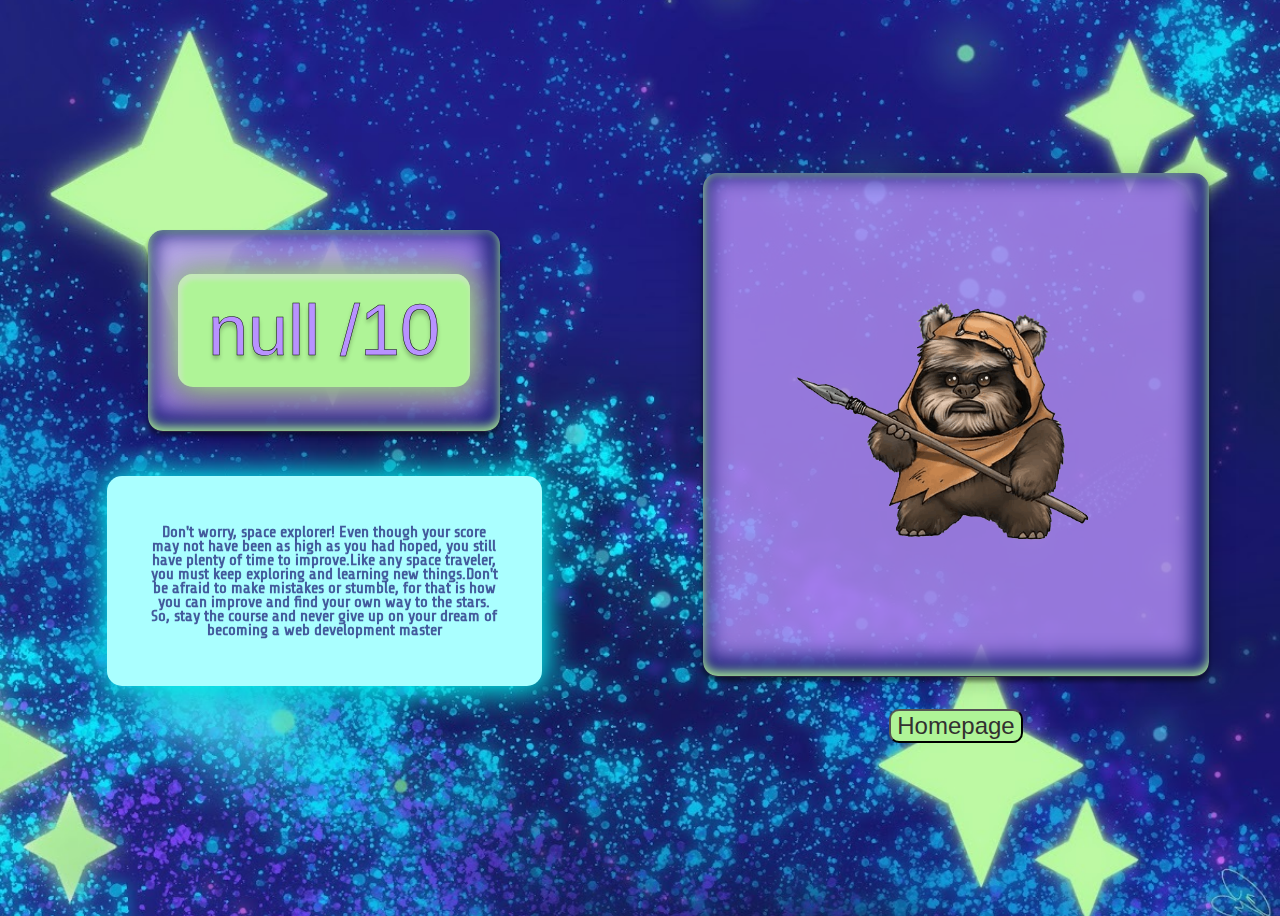
==== score.html @ 8a19ac08 "recreate" ====
<!DOCTYPE html>
<html lang="en">
<head>
    <meta charset="UTF-8">
    <meta http-equiv="X-UA-Compatible" content="IE=edge">
    <meta name="viewport" content="width=device-width, initial-scale=1.0">
    <link rel="preconnect" href="https://fonts.googleapis.com">
    <link rel="preconnect" href="https://fonts.gstatic.com" crossorigin>
    <link href="https://fonts.googleapis.com/css2?family=Share+Tech&display=swap" rel="stylesheet">
    <link rel="stylesheet" href="style.css">
    <link href="https://fonts.cdnfonts.com/css/do-futuristic" rel="stylesheet">
    <link href="https://fonts.cdnfonts.com/css/axial-cut" rel="stylesheet">
    <link href="https://fonts.cdnfonts.com/css/sphere-next" rel="stylesheet">
    <link href="https://fonts.cdnfonts.com/css/alien-2" rel="stylesheet">
    
    <title>Quiz Game</title>
</head>
<body>
    <!-- Slide score -->
    <div id="resultatSlide">
        <div id="leftColumn">
        <div id="scoreBox">
            <!-- score qui varie selon le nb de bonnes réponses -->
            <div id="miniScoreBox">
                <p id ="finaleScore"> /10</p>
            </div>
            
        </div>
        <div id="congratsMesgBox">
            <!-- message qui varie selon le score -->
            <!-- <p id="reallyGood">Congratulations, space traveler! You have successfully completed our coding quiz and proven that you have what it takes to soar to new heights in the world of programming.
                <br><br>
                Just as space travel requires careful planning, precise calculations, and a willingness to push beyond the boundaries of what's been done before, coding requires a similar set of skills and determination. By acing our quiz, you have demonstrated that you possess the knowledge and expertise to take on any coding challenge that comes your way.</p> -->
            <!-- <p id="moyenScore">Congratulations, space explorer! While your score may not have propelled you into the digital universe, you have still managed to climb a part of that cosmic mountain. 
                <br><br>
                You are now on the right track to reach even higher peaks in the world of web development. Keep practicing and learning new things, and who knows? Perhaps next time, you'll reach even more dazzling stars!</p>
            <p id="goToWork">Don't worry, space explorer! Even though your score may not have been as high as you had hoped, you still have plenty of time to improve. 
                <br><br>
                Like any space traveler, you must keep exploring and learning new things. Don't be afraid to make mistakes or stumble, for that is how you can improve and find your own way to the stars. So, stay the course and never give up on your dream of becoming a web development master!</p> -->
        </div>
    </div>

     <div id="rightColumn"> 
        <div id="resultatIllustration"> 
        </div>
        <div id="backBtnCase">
            <a href="StartPage.html"><button id="backBtn"> Homepage </button></a>
        </div>
    </div>

   

    <script>
          
        const score_valeure = document.querySelector("#finaleScore");
        const value = localStorage.getItem("score-value");
        finaleScore.innerHTML = `<p> ${value} /10 </p>`;
        const contenu = document.querySelector("#congratsMesgBox")
        const msg = document.createElement('p')
        const resultatIllustration = document.querySelector("#resultatIllustration")
        img = document.createElement("img")

            
        if ( value > 7 ) {
            
            img.src = "yoda.png"
            resultatIllustration.appendChild(img)
            
             
            msg.innerHTML = "Congratulations, space traveler! You have successfully completed our coding quiz and proven that you have what it takes to soar to new heights in the world of programming. Just as space travel requires careful planning, precise calculations, and a willingness to push beyond the boundaries of what's been done before, coding requires a similar set of skills and determination. By acing our quiz, you have demonstrated that you possess the knowledge and expertise to take on any coding challenge that comes your way"

        
            contenu.appendChild(msg); 
        }

        if ( value >= 5 && value <= 7) {
             msg.innerHTML = "Congratulations, space explorer! While your score may not have propelled you into the digital universe, you have still managed to climb a part of that cosmic mountain. You are now on the right track to reach even higher peaks in the world of web development. Keep practicing and learning new things, and who knows? Perhaps next time, you'll reach even more dazzling stars!"
             img.src = "jabba.png"
            resultatIllustration.appendChild(img)

            contenu.appendChild(msg); 
        }
        if ( value < 5 )
        {
           msg.innerHTML="Don't worry, space explorer! Even though your score may not have been as high as you had hoped, you still have plenty of time to improve.Like any space traveler, you must keep exploring and learning new things.Don't be afraid to make mistakes or stumble, for that is how you can improve and find your own way to the stars. So, stay the course and never give up on your dream of becoming a web development master"
           img.src = "ewok.png"
            resultatIllustration.appendChild(img)
           contenu.appendChild(msg); 
        }
        
    </script>
</body>
</html>
---- style.css ----
*{
    box-sizing: border-box;
    
    }
    
    @font-face {
        font-family: 'excelorateregular';
        src: url('excelorate-font-webfont.woff2') format('woff2'),
             url('excelorate-font-webfont.woff') format('woff');
        font-weight: normal;
        font-style: normal;
        
    }

    @font-face {
        font-family: 'Share Tech';
        src: url('https://fonts.googleapis.com/css2?family=Share+Tech&display=swap');
        font-weight: normal;
        font-style: normal;
    }

    
    body{
        display: flex;
        justify-content: center;
        align-items: center ;
        height: 100vh;
        background: url("BG.jpg") no-repeat center center fixed;
        -webkit-background-size: cover;
        -moz-background-size: cover;
        -o-background-size: cover;
        background-size: cover;
        cursor: url("cursor.cur"), auto;
    }
    .quiz-container{
        border-radius: 10px;
        display: flex;
        justify-content: center;
        align-items: center;
        width: 100%;
        height: 80%;
    }
    
    #questionBBox {
        display: flex;
        align-items: center;
        justify-content: center;
        width: 533px;
        height: 400px;
        filter: drop-shadow(0 0 0.75rem rgba(0, 0, 0, 0.25));
        background: rgba(184, 146, 255, 0.79);
        border-bottom: 1px solid rgba(0, 0, 0, 0.74);
        box-shadow: 0px 4px 4px rgba(0, 0, 0, 0.25), 
        0px 4px 4px rgba(0, 0, 0, 0.25), 
        inset 0px -4px 11px #AFF497, 
        inset -5px -7px 20px 12px #20247B, 
        inset 0px 4px 4px rgba(175, 244, 151, 0.64);
        border-radius: 15px;
    
        
    }
    
    /* .star{
        width: 9vw;
        height: 30vh;
        clip-path: polygon(50% 10%, 63% 35%, 100% 50%, 63% 64%, 50% 92%, 33% 65%, 0 50%, 35% 35%);
        margin-right: -20%;
        margin-top:-32%;
        margin-left: 15%;
        background-color: rgba(174, 244, 151, 0.4);
        position: relative;
        left: -7%;
        
        
    } */
    
    #questionSBox {
        width: 70%;
        height: auto;
        box-shadow: inset 5px 0px 4px #20247b, 
        inset 0px 4px 4px rgba(175, 244, 151, 0.64);
        filter: drop-shadow(0px 4px 4px rgba(0, 0, 0, 0.25));
        display: flex;
        flex-direction: column;
        justify-content: flex-start;
        align-items: center;
        background: rgba(54, 69, 145, 0.482);
        border-radius: 15px;
        padding-top: 3%;        
    }
    
    
    
    #question {
        color: #AFF497;
        text-shadow: 0px 4px 4px rgba(175, 244, 151, 0.64);
        background: none;
        margin: 0;
        padding-left: 10%;
        padding-right: 10%;
        padding-top: 4%;
        padding-bottom: 4%;
        font-family: 'Alien', sans-serif;
        
    
    }
    
    #numQuestion {
        color: #20247B;
       /*  text-shadow: 0px 4px 4px #FCF9F9; */
        font-family: 'Alien', sans-serif;
        font-style: normal;
        font-weight: 400;
        font-size: 25px;
        line-height: 25px;
        background: none;
        margin: 0;
        -webkit-text-stroke-width: 1px;
        -webkit-text-stroke-color: rgb(255, 255, 255);
    
    } 
    
    #numQuestion h2 {
        background: none;
    }
    
    #answerBox{
        width: 533px;
        height: 70%;
        display: flex;
        flex-direction: column;
        justify-content: center;
        align-items: center;
        margin-left: 8%;
        font-family: 'DO Futuristic', sans-serif;

    }
    
    

   /*  #score {
        height: 20%;
    } */
    
    #botBox {
        width: 533px;
        height: 80%;
        display: flex;
        flex-direction: column;
        justify-content: space-around;
        align-items: center;
        
        
    }
    
    #score p {
        color: #AFF497;
        text-shadow: 0px 4px 4px rgba(210, 250, 197, 0.64);
        background: none;
        font-size: 1.5rem;
        padding-top: 50%;
    }
    
    
    label {
        background: none;
        display: inline-block;
        width: 100%;
    }
    
    label:hover {
        cursor: url("cursor.cur"), auto;
    }
    

    input {
        display: none;
    }
    
    ul {
        padding: 0;
        height: 70%;
        width: 99%;
        margin-top: 6%;
    }
    
    
    li{
        list-style-type: none; 
        color: #20247B;
        font-weight: bold;
        width: 100%;
        margin-bottom: 3%;
        padding-bottom: 3%;
        padding-top: 3%;
        padding-left: 2%;
        border-radius: 15px;
        font-size: 1rem;
        font-family: "Share Tech", sans-serif;
        background-color: #AAFFFF;

         
    }


    li:hover {
        filter: drop-shadow(0px 4px 4px rgba(0, 0, 0, 0.25));
        border-style: hidden;
        outline: none;
        box-shadow: 1px 1px 30px 5px #0ff;
        cursor: url("cursor.cur"), auto;
        
    }

    
    #buttons {
        display: flex;
        flex-wrap: wrap;
        flex-direction: row;
        height: 30%;
        width: 100%;
        justify-content: center;
        align-items: center;
        margin-top: 4%;
    }
    
    #btn {
        background-color: #AFF497;
        border-radius: 10px;
        width: 16vw;
        margin-right: 2%;
        height: 50%;
        font-size: 1.5rem;
        color: #323030;
        font-family: 'Alien', sans-serif;
        
    }
    
    #btn:hover {
        background: radial-gradient(#7c51ccb4, #B892FF);
        box-shadow: 0px 0px 12px #AFF497, inset 0px 0px 10px 20px #20257b7c,
        inset 0px 0px 0px 0px #7c51cc9e, inset 0px -4px 11px #AFF497;
        cursor: url("cursor.cur"), auto;
    }
    
    #btn:hover {
        text-shadow: 0px 1px 0px;
        transition-timing-function: ease;
        transition: 0.4s;
        color: #AFF497;
        box-shadow: 0px 0px 12px #AFF497;
        border-radius: 15px;
        cursor: url("cursor.cur"), auto;
    }
    
    
    #btn_suivant {
        background-color: #323030;
        border-radius: 10px;
        width: 16vw;
        height: 50%;
        color: #AFF497;
        font-size: 1.5rem;
        font-family: 'Alien', sans-serif;
        cursor: url("cursor.cur"), auto;
    
    }
    
    
    .btn_suivant_hover:hover  {
        background: radial-gradient(#7c51ccb4, #B892FF);
        box-shadow: 0px 0px 12px #AFF497, inset 0px 0px 10px 20px #20257b7c,
        inset 0px 0px 0px 0px #7c51cc9e, inset 0px -4px 11px #AFF497;
        text-shadow: 0px 1px 0px;
        transition-timing-function: ease;
        transition: 0.4s;
        color: #AFF497;
        box-shadow: 0px 0px 12px #AFF497;
        border-radius: 15px;
        cursor: url("cursor.cur"), auto;

    }

    #btn_resultat{
        background-color: #323030;
        border-radius: 10px;
        width: 16vw;
        height: 50%;
        color: #AFF497;
        font-size: 1.5rem;
        margin-top: 4%;
        font-family: 'Alien', sans-serif;
        cursor: url("cursor.cur"), auto;
    }

    .btn_hover:hover{
        background: radial-gradient(#7c51ccb4, #B892FF);
        box-shadow: 0px 0px 12px #AFF497, inset 0px 0px 10px 20px #20257b7c,
        inset 0px 0px 0px 0px #7c51cc9e, inset 0px -4px 11px #AFF497;
        text-shadow: 0px 1px 0px;
        transition-timing-function: ease;
        transition: 0.4s;
        color: #AFF497;
        box-shadow: 0px 0px 12px #AFF497;
        border-radius: 15px;
        cursor: url("cursor.cur"), auto;
    }



    

    
                                            /* Slide score */
    
    
     #resultatSlide {
        width: 100%;
        height: 100%;
        display: flex;
        justify-content: space-around;
        align-items: center;

        
    }
    
    #leftColumn {
        display: flex;
        flex-direction: column;
        justify-content: center;
        align-items: center;
        width: 50%;
        height: auto;
        align-items: center;
    }
    
    #congratsMesgBox{
        color: rgba(32, 35, 123, 0.75);
        text-align: center;
        font-family: "Share Tech", sans-serif;
        border-style: hidden;
        outline: none;
        box-shadow: 1px 1px 30px 5px #0ff;
        background-color: #AAFFFF;
        height: 210px;
        width: 435px;
        filter: drop-shadow(0px 4px 4px rgba(0, 0, 0, 0.25));
        border-radius: 15px;
        padding-left: 42px;
        padding-right: 42px;
        padding-top: 10px;
        padding-bottom: 10px;
        display: flex;
        flex-direction: row;
        margin-top: 7%;
        
    }
    
    #congratsMesgBox p{
        background-color: #AAFFFF;
        font-weight: 700;
        font-size: 1rem;
        line-height: 14px;
        display: flex;
        align-items: center;
        color: rgba(32, 36, 123, 0.75);
        font-family: "Share Tech", sans-serif;
    
    }
    
    
    #scoreBox {
        display: flex;
        background-color: rgba(184, 146, 255, 0.79);
        border-radius: 15px;
        border-bottom: 1px solid rgba(0, 0, 0, 0.74);
        width: 352px;
        height: 202px;
        box-shadow: 0px 4px 4px rgba(0, 0, 0, 0.25), 
        0px 4px 4px rgba(0, 0, 0, 0.25), 
        inset 0px -4px 11px #AFF497, 
        inset -5px -7px 20px 12px #20247B, 
        inset 0px 4px 4px rgba(175, 244, 151, 0.64);
        justify-content: center;
        align-items: center;
    
    }
    
    #miniScoreBox {
        width: 292.28px;
        height: 113px;
        background-color: rgba(175, 244, 151, 1);
        box-shadow: 6px 7px 16px #20247B, inset 0px 0px 4px 15px rgba(184, 146, 255, 0.48);
        border-radius: 15px;
        display: flex;
        justify-content: center;
        align-items: center;
        -webkit-text-stroke-width: 0.5px;
        -webkit-text-stroke-color: rgb(0, 0, 0);
        filter: drop-shadow(3px 4px 10px rgb(87, 40, 119));
        box-shadow: 2px 4px 4px 2px #C5E8BA inset, 1px 1px 30px 5px #AFF497;
        border-radius: 15px;
    
    }
    
    #miniScoreBox p {
        font-weight: 400;
        font-size: 72px;
        line-height: 59px;
        color: #B892FF;
        text-shadow: 0px 4px 4px rgba(0, 0, 0, 0.25);
        background: none;
        font-family: 'Excelorate', Arial, Helvetica, sans-serif;
    
    }
    
    #rightColumn {
        display: flex;
        align-items: center;
        flex-direction: column;
        justify-content: center;
        width: 50%;
        height: 70%;
    }
    
    #resultatIllustration {
        width: 80%;
        height: 80%;
        filter: drop-shadow(0 0 0.75rem rgba(0, 0, 0, 0.25));
        background: rgba(184, 146, 255, 0.79);
        border-bottom: 1px solid rgba(0, 0, 0, 0.74);
        box-shadow: 0px 4px 4px rgba(0, 0, 0, 0.25), 
        0px 4px 4px rgba(0, 0, 0, 0.25), 
        inset 0px -4px 11px #AFF497, 
        inset -5px -7px 20px 12px #20247B, 
        inset 0px 4px 4px rgba(175, 244, 151, 0.64);
        border-radius: 15px;
        list-style-type: none;
        padding: 15px;
        background-color: rgba(184, 146, 255, 0.79);
        display: flex;
        justify-content: center;
        align-items: center;
        
        
    }

    #resultatIllustration img {  
        width: 75%;
        height: auto;
        background: none;
    }
    
    #backBtnCase {
        margin-top: 5%;
    }

    #backBtn{
        background-color: #AFF497;
        border-radius: 10px;
        width: 100%;
        margin-right: 2%;
        height: 100%;
        font-size: 1.5rem;
        color: #323030;
        font-family: 'Alien', sans-serif;
        cursor: url("cursor.cur"), auto;
        
    }

    #backBtn:hover {
        background: radial-gradient(#7c51ccb4, #B892FF);
        box-shadow: 0px 0px 12px #AFF497, inset 0px 0px 10px 20px #20257b7c,
        inset 0px 0px 0px 0px #7c51cc9e, inset 0px -4px 11px #AFF497;
        text-shadow: 0px 1px 0px;
        transition-timing-function: ease;
        transition: 0.4s;
        color: #AFF497;
        box-shadow: 0px 0px 12px #AFF497;
        border-radius: 15px;
        cursor: url("cursor.cur"), auto;
    }


    @media screen and (max-width: 812px) {
        body {
          display: flex;
          flex-wrap: nowrap;
          flex-flow: column nowrap;
          justify-content: space-between;
          align-items: center;
          margin-bottom: 2vh;
          margin-top: 2vh;
          padding: auto;
          height: fit-content;
        }

        /* #rightColumn, #leftColumn {
          width: 30vw;
          height: 30vh;
        } */

        #resultatSlide {
            display: flex;
            flex-direction: column;
            flex-wrap: nowrap;
        }

        #rightColumn {
            margin-top: 10%;
        }
        /* #resultatIllustration{
            width: 91vw;
            height: 45vh;
            
        } */

        #congratsMesgBox {
            margin-top: 15%;
            width: 55vw;
            height: auto;
            font-family: 'DO Futuristic', sans-serif;
        }

        #congratsMesgBox p {
            font-size: 12px;
        }

        #backBtnCase {
            margin-top: 10%;
            
        }

        #resultatIllustration{
            width: 55vw;
        }

        #scoreBox {
            width: 55vw;
        }

        #miniScoreBox{
            width: 40vw;
            font-family: 'DO Futuristic', sans-serif;
        }
        
        #miniScoreBox p {
            width: auto;
            font-size: 5.5vw;
        }

        
      }
      
      
      
      @media screen and (max-width: 980px) {
        body {
            display: flex;
            flex-wrap: nowrap;
            flex-flow: column nowrap;
            justify-content: space-between;
            align-items: center;
            margin-bottom: 2vh;
            margin-top: 2vh;
            padding: auto;
            height: fit-content;
          }

        #btn_suivant {
            background-color: #323030;
            border-radius: 10px;
            width: 40%;
            height: 50%;
            color: #AFF497;
            font-size: 1.5rem;
            
        
        }
        .quiz-container{
            flex-direction: column;
        }

        #answerBox{
            margin: 0;
            width: 50vw;
        }

        #questionBBox {
            width: 50vw;
            height: 50vh;
            justify-content: center;
            align-items: center;
        }

        #questionSBox {
            width: 30vw;
            margin: 0;
            text-align: center;
            
        }

        #questionSBox h2 {
            font-size: 4vh;
        }

        .star {
            display: none;
        }
        #buttons {
            display: flex;
            flex-wrap: wrap;
            flex-direction: row;
            height: 30%;
            width: 100%;
            justify-content: center;
            align-items: center;
            margin-top: 4%;
        }
        
        #btn {
            background-color: #AFF497;
            border-radius: 10px;
            width: 40%;
            margin-right: 2%;
            height: 50%;
            font-size: 1.5rem;
            color: #323030;
            
        }
        
        
        #btn_suivant {
            background-color: #323030;
            border-radius: 10px;
            width: 40%;
            height: 50%;
            color: #AFF497;
            font-size: 1.5rem;
        
        }
        
    
        #btn_resultat{
            background-color: #323030;
            border-radius: 10px;
            width: 40%;
            height: 50%;
            color: #AFF497;
            font-size: 1.5rem;
            margin-top: 4%;
        }
      }


      @media screen and (max-width: 600px){

        li {
            font-size: 0.8rem;
        }

        #questionBBox {
            width: 10vw;
            height: 30vh;
            justify-content: center;
            align-items: center;
        }

        #questionSBox {
            width: 40vw;
            height: auto;
            margin: 0;
            text-align: center;
            padding-bottom: 0;
            margin-bottom: 0;
            
        }

        #questionSBox h2 {
            font-size: 2vh;
        }

        #question {
            margin: 0;
            padding:0.5%;
            padding-bottom: 5%;
            
            
        }
        #numQuestion{
            margin: 0;
            padding-top: 1%;
        }
        #questionBBox {
            width: 50vw;

        }

        #btn {
            background-color: #AFF497;
            border-radius: 10px;
            width: 40%;
            margin-right: 2%;
            height: 50%;
            font-size: 1rem;
            color: #323030;
            
        }
        
        
        #btn_suivant {
            background-color: #323030;
            border-radius: 10px;
            width: 40%;
            height: 50%;
            color: #AFF497;
            font-size: 1rem;
        
        }
        
    
        #btn_resultat{
            background-color: #323030;
            border-radius: 10px;
            width: 40%;
            height: 50%;
            color: #AFF497;
            font-size: 1rem;
            margin-top: 4%;
        }
        
       
        
      }
      

      
      
    @media screen and (max-width: 380px){
      
      #btn {
        background-color: #AFF497;
        border-radius: 10px;
        width: 40%;
        margin-right: 2%;
        height: 50%;
        font-size: 0.5rem;
        color: #323030;
        
    }
    
    #questionSBox h2 {
        font-size: 0.5rem;
    }

    #btn_suivant {
        background-color: #323030;
        border-radius: 10px;
        width: 40%;
        height: 50%;
        color: #AFF497;
        font-size: 0.5rem;
    
    }
    

    #btn_resultat{
        background-color: #323030;
        border-radius: 10px;
        width: 40%;
        height: 50%;
        color: #AFF497;
        font-size: 0.5rem;
        margin-top: 4%;
    }

    #questionBBox {
        width: 50vw;
        height: 20vh;
        justify-content: center;
        align-items: center;
    }
      
    li {
        font-size: 0.5rem;
    }
}
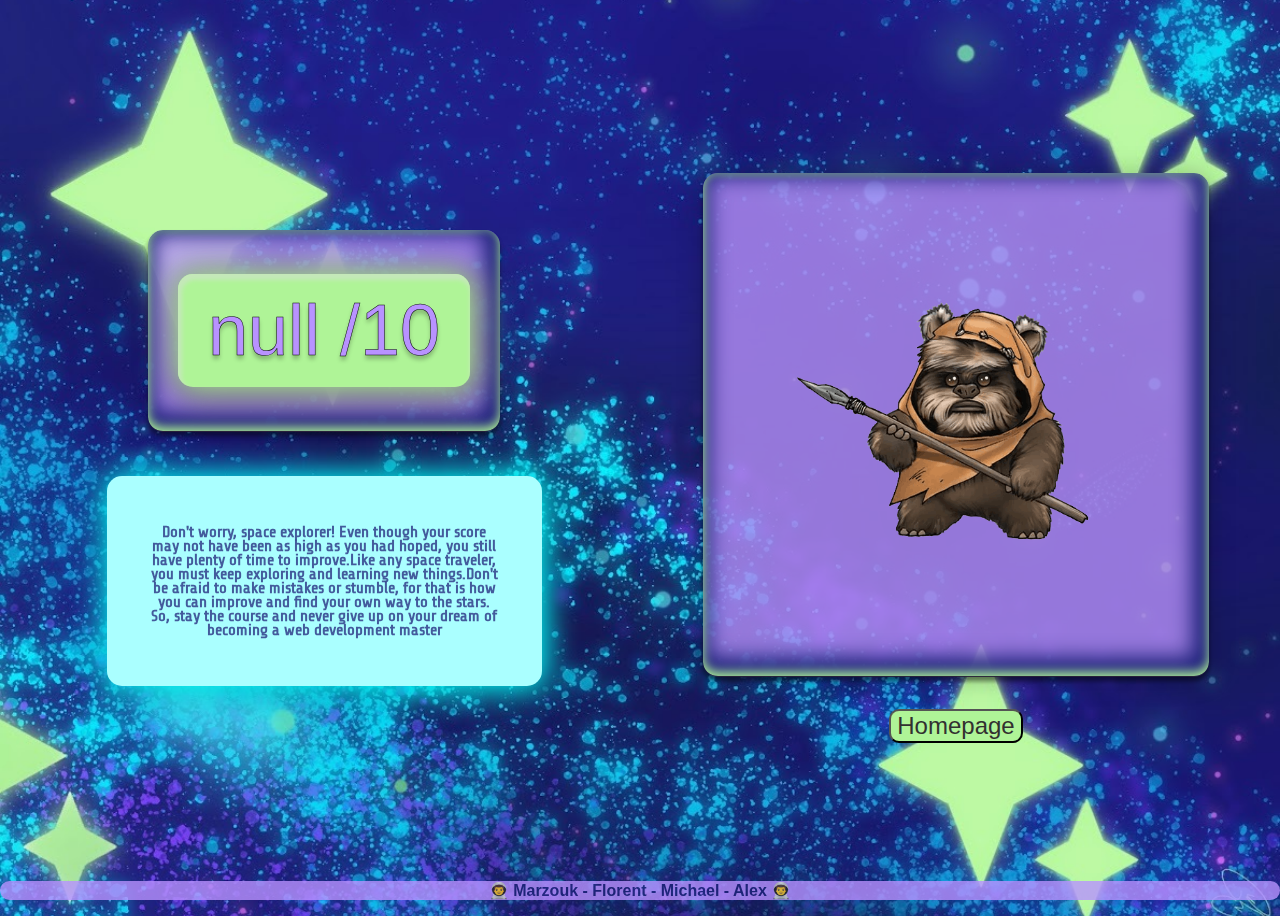
==== commit 6315f234: "footer + question correction JS/css effect click" ====
--- a/score.html
+++ b/score.html
@@ -47,7 +47,11 @@
             <a href="StartPage.html"><button id="backBtn"> Homepage </button></a>
         </div>
     </div>
-
+    <div id="footer">
+        <footer>
+            <p class="text-center"> 👨‍🚀  Marzouk  -  Florent  -  Michael  -  Alex  👨‍🚀</p>
+        </footer>
+        </div>
    
 
     <script>
--- a/style.css
+++ b/style.css
@@ -172,6 +172,9 @@
         cursor: url("cursor.cur"), auto;
     }
     
+    label:focus-within {
+        color: var(--form-control-color);
+      }
 
     input {
         display: none;
@@ -307,9 +310,61 @@
     }
 
 
-
-    
-
+    input[type="checkbox"],
+    input[type="radio"] {
+    position: absolute;
+    opacity: 0;
+    z-index: -1;
+    
+    }
+    label {
+    position: relative;
+    margin-right: 1em;
+    padding-left: 2em;
+    padding-right: 1em;
+    line-height: 2;
+    cursor: url("cursor.cur"), auto;
+    }
+
+    input[type="radio"] + label::before {
+    border-radius: 1em;
+    }
+
+    /* Checked */
+    input[type="checkbox"]:checked + label,
+    input[type="radio"]:checked + label {
+    padding-left: 1em;
+    }
+    
+
+    /* Transition */
+    label,
+    label::before {
+    -webkit-transition: .25s all ease;
+    -o-transition: .25s all ease;
+    transition: .25s all ease;
+    }
+    
+    #footer{
+        background-color: #B892FF;
+        opacity: 0.80;
+        color: #20237B;
+        position:fixed;
+        bottom:0;
+        font-family: 'Axial cut', sans-serif;
+        font-size: medium;
+        border-radius: 15px;
+        padding: 0px;
+        padding-top:0px;
+        margin: 0px;
+        width:100%;
+        text-align:center;
+    }
+    #footer p{
+      padding:0;
+      margin:0;
+      font-weight: bold;
+    }
     
                                             /* Slide score */
     
